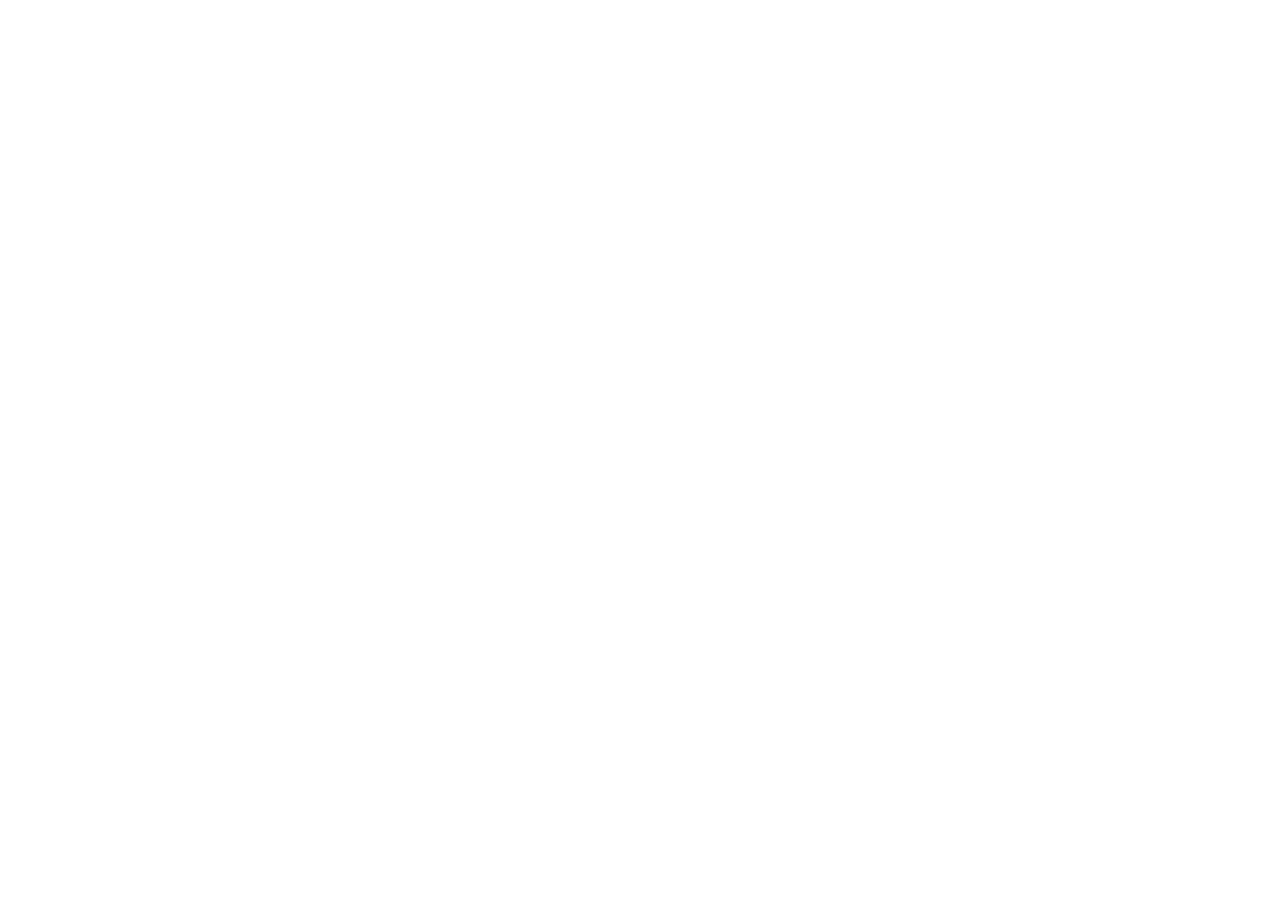
==== client/blog.html @ 7d6dde9c "workign on demo" ====
<!DOCTYPE html>
<html lang="en">
<head>
  <meta charset="UTF-8">
  <meta name="viewport" content="width=device-width, initial-scale=1.0">
  <link rel="stylesheet" href="style.css">
  <script type="module" src="./ui.js"></script>
  <title>Blog List</title>
</head>
<body>
  
</body>
</html>
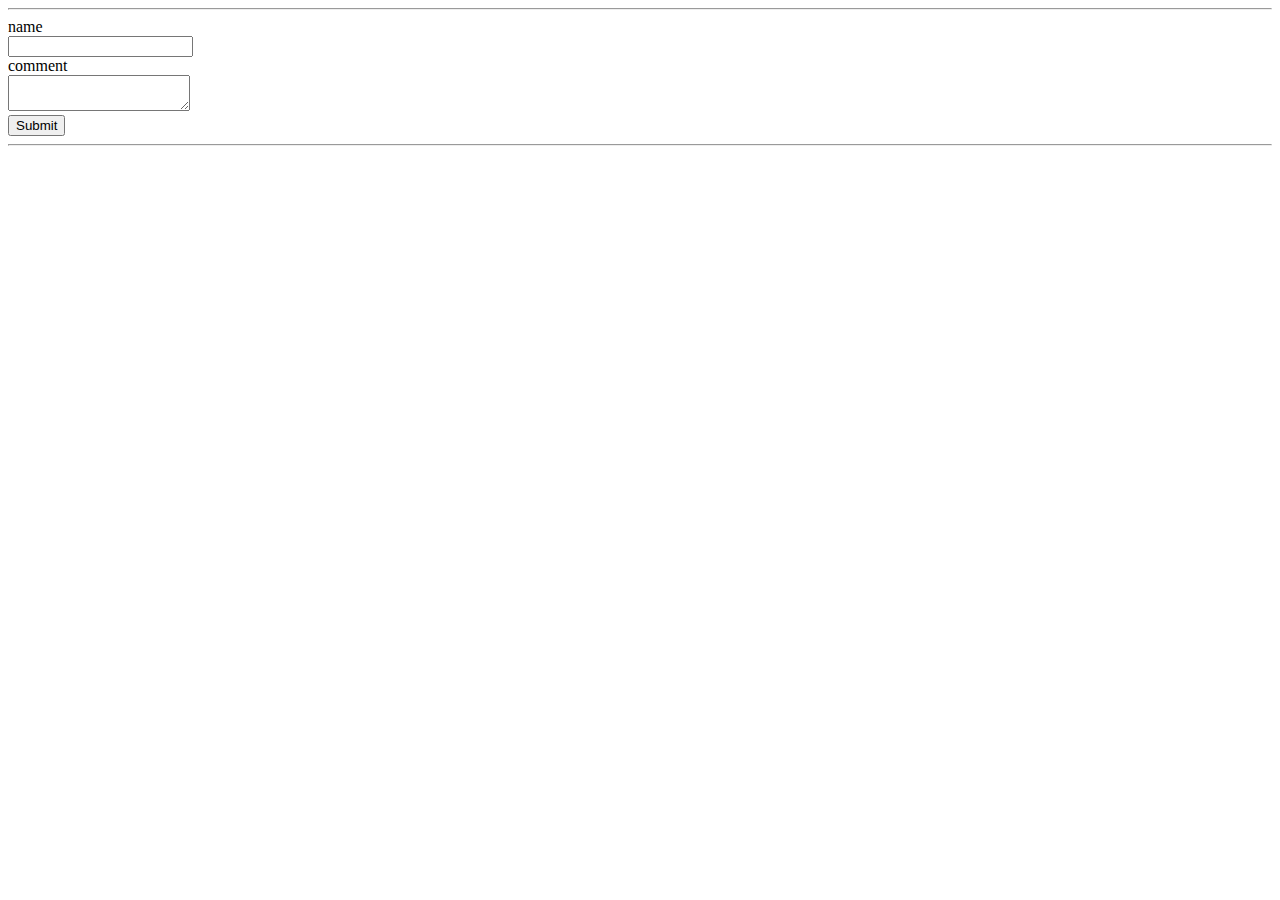
==== commit fe1d03c1: "updated api" ====
--- a/client/blog.html
+++ b/client/blog.html
@@ -1,13 +1,39 @@
 <!DOCTYPE html>
 <html lang="en">
-<head>
-  <meta charset="UTF-8">
-  <meta name="viewport" content="width=device-width, initial-scale=1.0">
-  <link rel="stylesheet" href="style.css">
-  <script type="module" src="./ui.js"></script>
-  <title>Blog List</title>
-</head>
-<body>
-  
-</body>
-</html>+  <head>
+    <meta charset="UTF-8" />
+    <meta name="viewport" content="width=device-width, initial-scale=1.0" />
+    <link rel="stylesheet" href="style.css" />
+    <script type="module" src="./js/blogItemUI.js"></script>
+    <title>Blog List</title>
+  </head>
+  <body>
+    <section id="blogContentContainer"></section>
+    <hr />
+    <section id="commentsContainer">
+      <article>
+        <form id="newCommentForm">
+          <div>
+            <label>
+              name
+              <br />
+              <input type="text" id="commentNameInput" />
+            </label>
+          </div>
+          <div>
+            <label>
+              comment
+              <br />
+              <textarea id="commentTextInput"></textarea>
+            </label>
+          </div>
+          <div>
+            <input type="submit" />
+          </div>
+        </form>
+      </article>
+      <hr />
+      <article id="commentsList"></article>
+    </section>
+  </body>
+</html>
--- a/client/style.css
+++ b/client/style.css
@@ -0,0 +1,21 @@
+.blogListItem {
+  display: block;
+  margin: 0.5em;
+}
+.comment {
+  border-radius: 0.3em;
+  border: 0.1em;
+  border-style: solid;
+  border-color: black;
+  padding-left: 0.5em;
+  padding-right: 0.5em;
+  margin: 0.5em;
+
+  h5 {
+    padding: 0;
+    margin: 0;
+  }
+  p {
+    margin: 0;
+  }
+}
